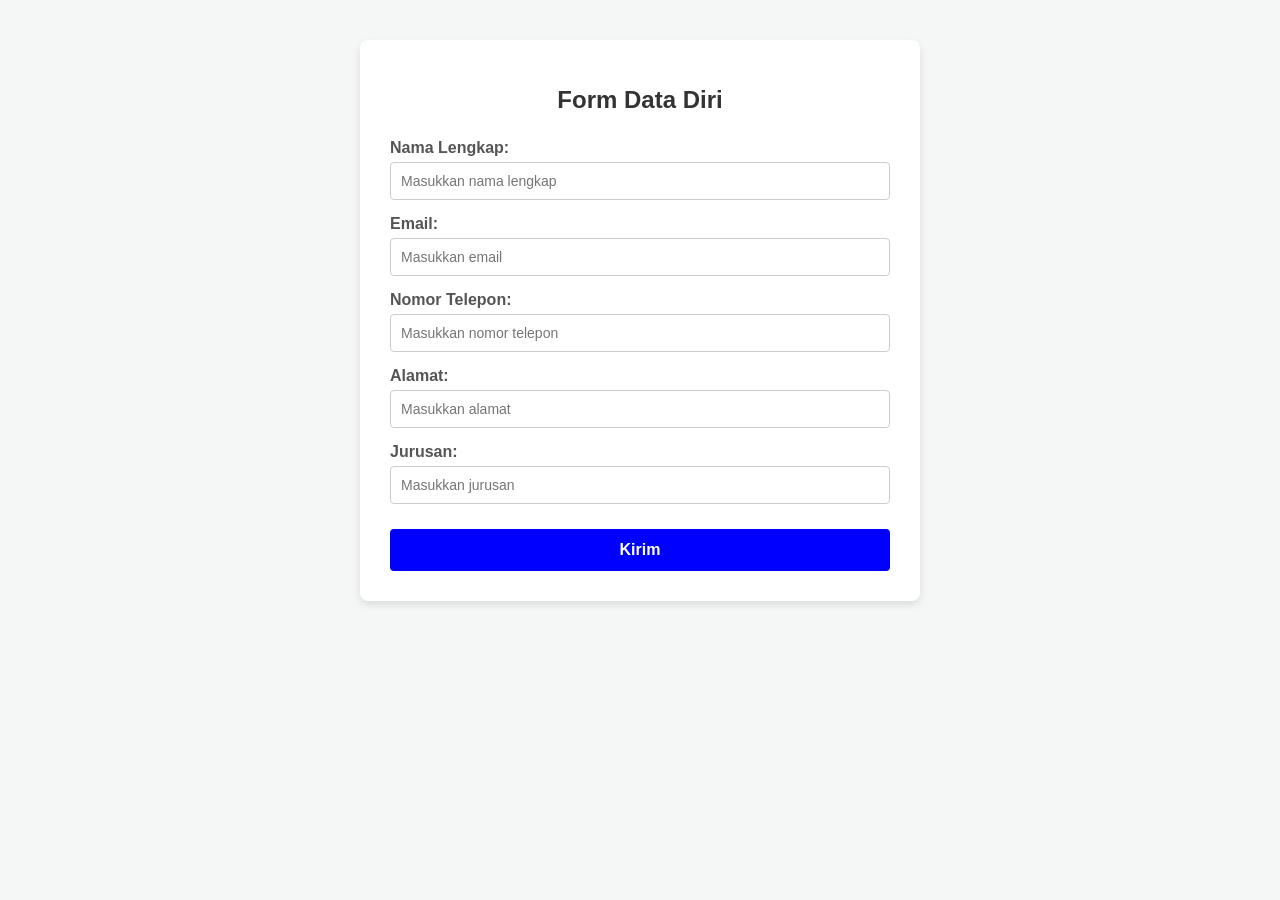
==== form.html @ 465200a0 "Add files via upload update v2.2" ====
<!DOCTYPE html>
<html lang="id">
<head>
    <meta charset="UTF-8">
    <meta name="viewport" content="width=device-width, initial-scale=1.0">
    <title>Form Data Diri</title>
    <!-- Memanggil CSS khusus form -->
    <link rel="stylesheet" href="style-form.css">
</head>
<body>

    <div class="form-container">
        <!-- Judul Form -->
        <h1 id="judulForm">Form Data Diri</h1>

        <!-- FORM dengan 5 kolom ke bawah -->
        <form action="action.php">
            
            <div class="form-group">
                <label for="nama">Nama Lengkap:</label>
                <input type="text" id="nama" class="kotak-input" placeholder="Masukkan nama lengkap">
            </div>

            <div class="form-group">
                <label for="email">Email:</label>
                <input type="email" id="email" class="kotak-input" placeholder="Masukkan email">
            </div>

            <div class="form-group">
                <label for="telepon">Nomor Telepon:</label>
                <input type="tel" id="telepon" class="kotak-input" placeholder="Masukkan nomor telepon">
            </div>

            <div class="form-group">
                <label for="alamat">Alamat:</label>
                <input type="text" id="alamat" class="kotak-input" placeholder="Masukkan alamat">
            </div>

            <div class="form-group">
                <label for="jurusan">Jurusan:</label>
                <input type="text" id="jurusan" class="kotak-input" placeholder="Masukkan jurusan">
            </div>

            <input type="submit" value="Kirim" class="btn-kirim">

        </form>
    </div>

</body>
</html>
---- style-form.css ----
/* Pengaturan dasar halaman */
body {
    font-family: Arial, sans-serif;
    background-color: #f4f7f6;
    margin: 0;
    padding: 40px 20px;
}

/* Kotak pembungkus form agar berada di tengah dan terlihat rapi */
.form-container {
    max-width: 500px;
    margin: 0 auto;
    background-color: #ffffff;
    padding: 30px;
    border-radius: 8px;
    box-shadow: 0 4px 8px rgba(0, 0, 0, 0.1);
}

/* Judul Form menggunakan ID */
#judulForm {
    text-align: center;
    color: #333333;
    margin-bottom: 25px;
    font-size: 24px;
}

/* Pengelompokan tiap baris input */
.form-group {
    margin-bottom: 15px;
}

/* Label teks di atas input */
label {
    display: block;
    margin-bottom: 5px;
    font-weight: bold;
    color: #555555;
}

/* Styling untuk kotak input menggunakan Class */
.kotak-input {
    width: 100%;
    padding: 10px;
    border: 1px solid #ccc;
    border-radius: 4px;
    box-sizing: border-box; /* Agar padding tidak membuat input melebihi lebar 100% */
    font-size: 14px;
}

/* Efek saat kotak input diklik/fokus */
.kotak-input:focus {
    border-color: #4caf50;
    outline: none;
}

/* Tombol Kirim */
.btn-kirim {
    width: 100%;
    background-color: blue;
    color: white;
    padding: 12px;
    border: none;
    border-radius: 4px;
    font-size: 16px;
    font-weight: bold;
    cursor: pointer;
    margin-top: 10px;
}

/* Efek saat kursor berada di atas tombol */
.btn-kirim:hover {
    background-color: rgb(61, 181, 236);
}
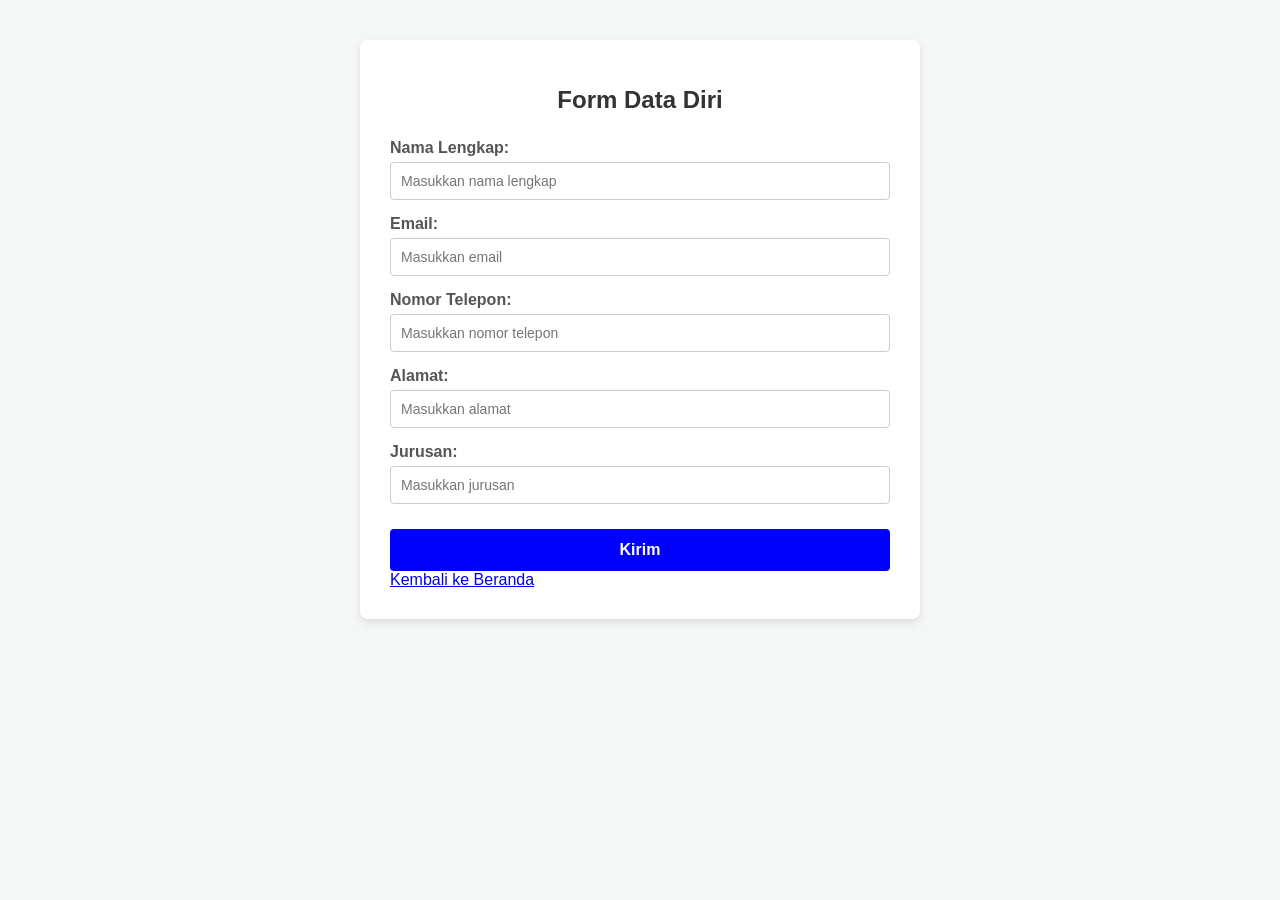
==== commit 559d7d95: "Update form.html menambahkan tombol kembali ke index/beranda" ====
--- a/form.html
+++ b/form.html
@@ -42,9 +42,11 @@
             </div>
 
             <input type="submit" value="Kirim" class="btn-kirim">
+            <!-- Tombol Kembali ke Beranda -->
+            <a href="index.html" class="btn-kembali">Kembali ke Beranda</a>
 
         </form>
     </div>
 
 </body>
-</html>+</html>
